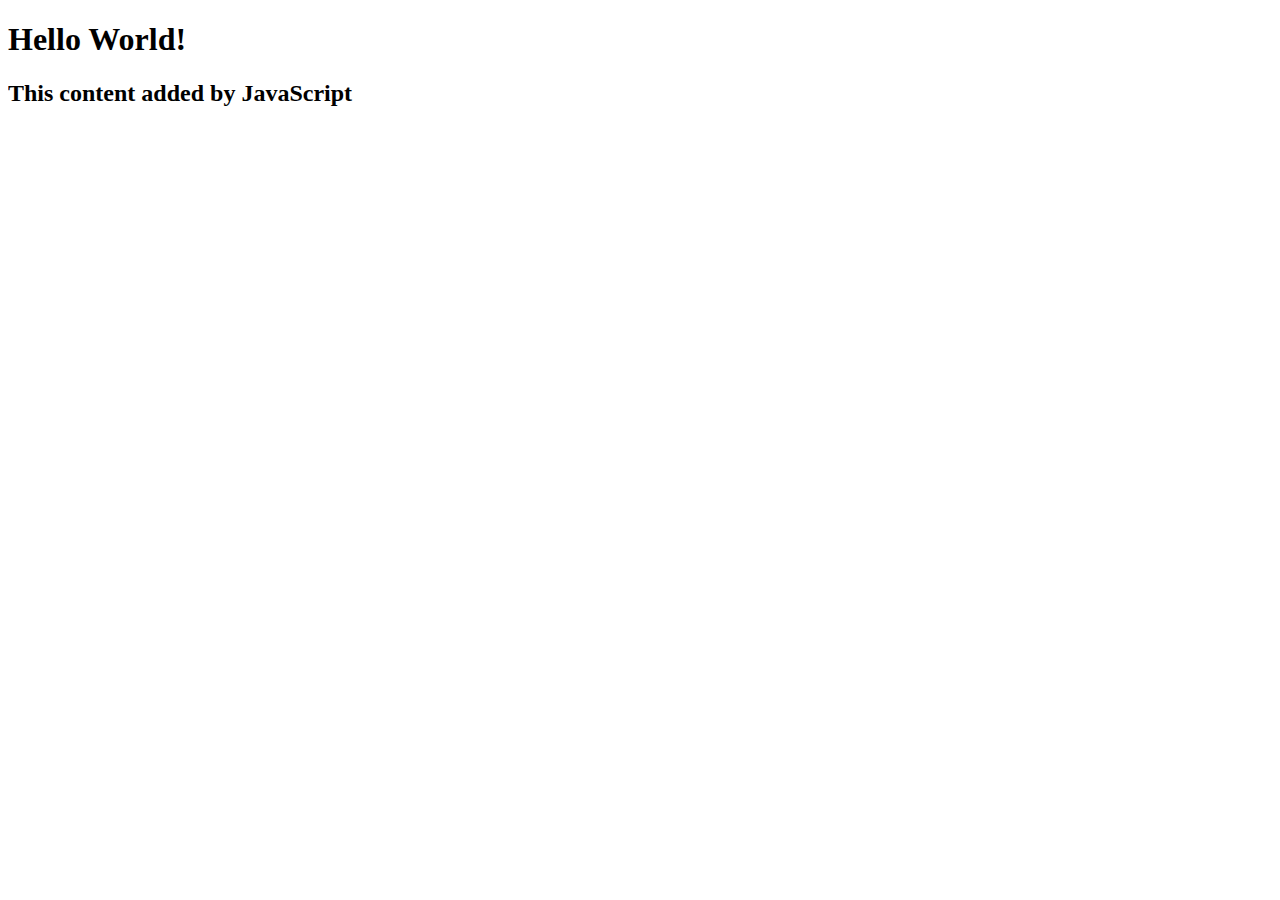
==== index.html @ 4717ba78 "Added script.js, connected to index.html" ====
<!DOCTYPE html>
<html lang ="en">
  <head>
    <link rel="stylesheet" href="style.css" />
    <title>My Website</title>
  </head>
  <body>
    <h1>Hello World!</h1>
    <script src="script.js"></script>
  </body>
</html>
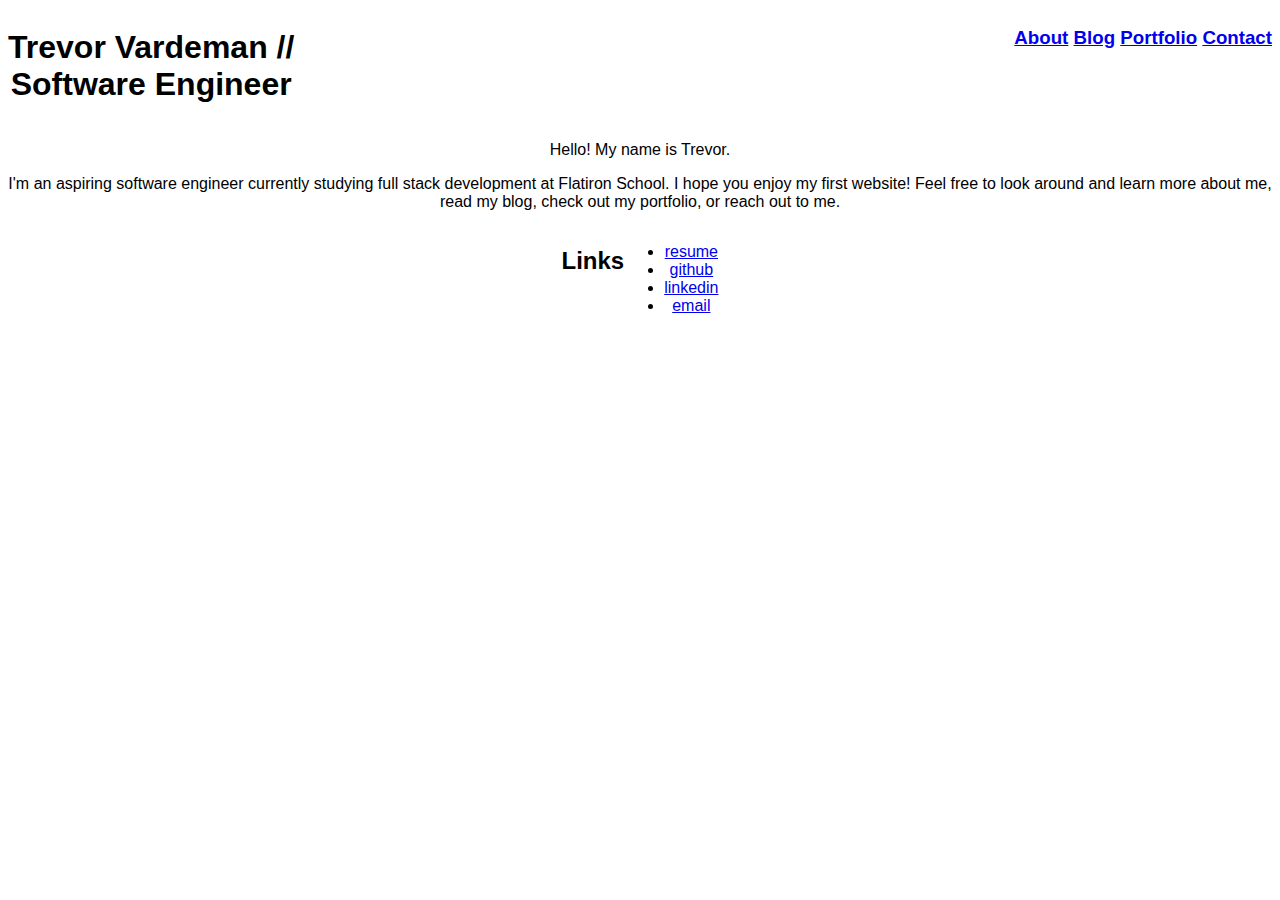
==== commit 287bf1c0: "Wrote About page and created blog" ====
--- a/index.html
+++ b/index.html
@@ -1,11 +1,36 @@
 <!DOCTYPE html>
 <html lang ="en">
   <head>
+    <meta charset="utf-8">
+    <meta name="author" content="Trevor Vardeman">
     <link rel="stylesheet" href="style.css" />
-    <title>My Website</title>
+    <title>Trevor Vardeman | Home</title>
   </head>
   <body>
-    <h1>Hello World!</h1>
-    <script src="script.js"></script>
+    <div class="upper_container">
+      <div class="top_left"><h1>Trevor Vardeman // <br>Software Engineer</h1></div>
+
+      <div class="top_right">
+        <h3><a href="about.html"> About</a> <a href="blog.html"> Blog</a> <a href="portfolio.html"> Portfolio</a> <a href="contact.html"> Contact</a></h3></div>
+    </div>
+
+    <div class="middle_container">
+      <p>Hello! My name is Trevor.</p>
+
+      <p>I'm an aspiring software engineer currently studying full stack development at Flatiron School. I hope you enjoy my first
+        website! Feel free to look around and learn more about me, read my blog, check out my portfolio, or reach out to me.</p>
+    </div>
+
+    <div class="lower_container">
+      <div class="links">
+        <h2>Links</h2>
+          <ul>
+            <li><a href="./trevor_vardeman_resume.pdf" target="_blank" rel="noopener noreferrer"> resume</a></li>
+            <li><a href="https://github.com/trevortx" target="_blank" rel="noopener noreferrer"> github</a></li>
+            <li><a href="https://www.linkedin.com/in/trevor-vardeman/" target="_blank" rel="noopener noreferrer"> linkedin</a></li>
+            <li><a href="mailto: trevortx@gmail.com" target="_blank" rel="noopener noreferrer"> email</a></li>
+          </ul>
+      </div>
+    </div>
   </body>
 </html>
--- a/style.css
+++ b/style.css
@@ -0,0 +1,30 @@
+* {
+  font-family: "Verdana", "Arial", "Helvetica", sans-serif;
+}
+
+head {
+  color: red;
+}
+
+.upper_container {
+  display: flex;
+  justify-content: space-between;
+}
+
+
+body {
+  height: 100%;
+  height: 100%;
+  background-position: center;
+  background-repeat: no-repeat;
+  background-size: cover;
+  text-align: center;
+  justify-content: center;
+  align-items: center;
+}
+
+.links {
+  display: flex;
+  text-align: center;
+  justify-content: center;
+}
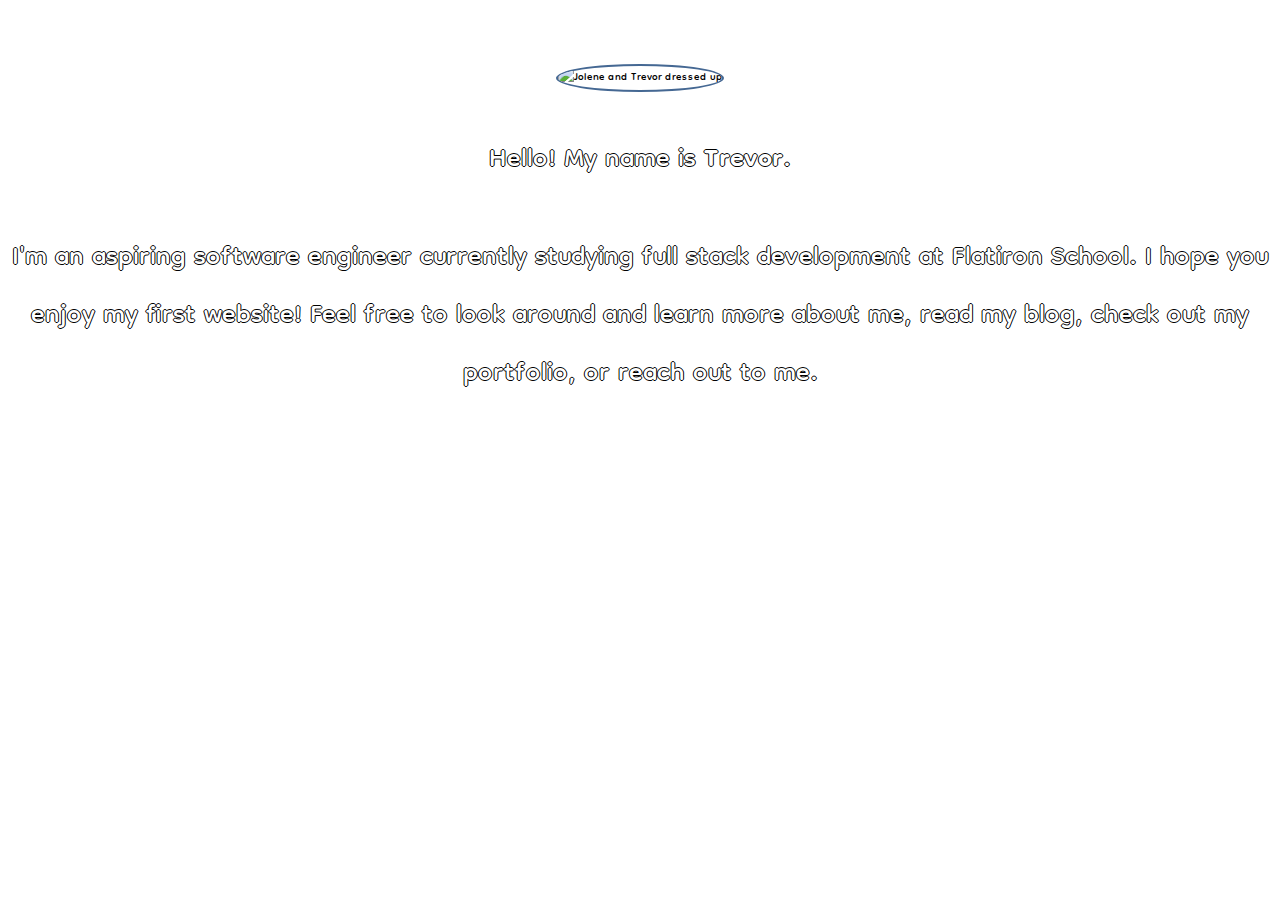
==== commit 831759e3: "Added favicon and removed flexbox for now" ====
--- a/index.html
+++ b/index.html
@@ -4,32 +4,45 @@
     <meta charset="utf-8">
     <meta name="author" content="Trevor Vardeman">
     <link rel="stylesheet" href="style.css" />
+    <link rel="preconnect" href="https://fonts.googleapis.com">
+    <link rel="preconnect" href="https://fonts.gstatic.com" crossorigin>
+    <link href="https://fonts.googleapis.com/css2?family=Dongle&display=swap" rel="stylesheet">
+    <link rel="apple-touch-icon" sizes="180x180" href="images/favicon/apple-touch-icon.png">
+    <link rel="icon" type="image/png" sizes="32x32" href="images/favicon/favicon-32x32.png">
+    <link rel="icon" type="image/png" sizes="16x16" href="images/favicon/favicon-16x16.png">
     <title>Trevor Vardeman | Home</title>
   </head>
+
   <body>
-    <div class="upper_container">
-      <div class="top_left"><h1>Trevor Vardeman // <br>Software Engineer</h1></div>
+    <div class="container">
+      <div class="upper_container">
+        <div class="top_nav">
+          <h3><a href="index.html"> HOME</a> <a href="about.html"> ABOUT</a> <a href="blog.html"> BLOG</a> <a href="portfolio.html"> PORTFOLIO</a> <a href="contact.html"> CONTACT</a></h3></div>
+      </div>
 
-      <div class="top_right">
-        <h3><a href="about.html"> About</a> <a href="blog.html"> Blog</a> <a href="portfolio.html"> Portfolio</a> <a href="contact.html"> Contact</a></h3></div>
-    </div>
+      <div class="middle_container">
+        <div class="middle_left_container">
+          <img src="images/jolene_and_trevor3.jpeg" alt="Jolene and Trevor dressed up">
+        </div>
 
-    <div class="middle_container">
-      <p>Hello! My name is Trevor.</p>
+        <div class="middle_right_container">
+          <div class="name">
+            <p>Hello! My name is <strong><style="color=blue">Trevor</style></strong>.</p>
+          </div>
+          <p>I'm an aspiring software engineer currently studying full stack development at Flatiron School. I hope you enjoy my first
+            website! Feel free to look around and learn more about me, read my blog, check out my portfolio, or reach out to me.</p>
+        </div>
+      </div>
 
-      <p>I'm an aspiring software engineer currently studying full stack development at Flatiron School. I hope you enjoy my first
-        website! Feel free to look around and learn more about me, read my blog, check out my portfolio, or reach out to me.</p>
-    </div>
-
-    <div class="lower_container">
-      <div class="links">
-        <h2>Links</h2>
+      <div class="lower_container">
+        <div class="links">
           <ul>
-            <li><a href="./trevor_vardeman_resume.pdf" target="_blank" rel="noopener noreferrer"> resume</a></li>
-            <li><a href="https://github.com/trevortx" target="_blank" rel="noopener noreferrer"> github</a></li>
-            <li><a href="https://www.linkedin.com/in/trevor-vardeman/" target="_blank" rel="noopener noreferrer"> linkedin</a></li>
-            <li><a href="mailto: trevortx@gmail.com" target="_blank" rel="noopener noreferrer"> email</a></li>
+            <li><a href="https://github.com/trevortx" target="_blank" rel="noopener noreferrer"> GITHUB</a></li>
+            <li><a href="https://dev.to/trevortx" target="_blank" rel="noopener noreferrer"> BLOG</a></li>
+            <li><a href="https://www.linkedin.com/in/trevor-vardeman/" target="_blank" rel="noopener noreferrer"> LINKEDIN</a></li>
+            <li><a href="mailto: trevortx@gmail.com" target="_blank" rel="noopener noreferrer"> EMAIL</a></li>
           </ul>
+        </div>
       </div>
     </div>
   </body>
--- a/style.css
+++ b/style.css
@@ -1,30 +1,56 @@
 * {
-  font-family: "Verdana", "Arial", "Helvetica", sans-serif;
+  font-family: "Dongle", "Verdana", "Arial", "Helvetica", sans-serif;
 }
 
-head {
-  color: red;
+body {
+  background-image: url("images/pexels-felix-mittermeier-4644812.jpg");
+  background-repeat: no-repeat;
+  background-attachment: fixed;
+  background-size: cover;
+  text-align: center;
 }
 
-.upper_container {
-  display: flex;
-  justify-content: space-between;
+img{
+  border-radius: 50%;
+  border: 2px solid #456893;
+  width: 300px;
+  height: auto;
 }
 
+p {
+  color: white;
+  font-size: 40px;
+  text-shadow: -1px 0 black, 0 1px black, 1px 0 black, 0 -1px black;
+}
 
-body {
-  height: 100%;
-  height: 100%;
-  background-position: center;
-  background-repeat: no-repeat;
-  background-size: cover;
-  text-align: center;
-  justify-content: center;
-  align-items: center;
+ul {
+  list-style-type: none;
+}
+
+a {
+  color: white;
+}
+
+a:visited {
+text-decoration: none;
+  color: blue;
+}
+
+a:hover {
+  text-decoration: none;
+  color: orange;
+}
+
+a:focus {
+  text-decoration: none;
+  color: purple;
+}
+
+a:hover, a:active {
+  text-decoration: none;
+  color: orange;
 }
 
 .links {
-  display: flex;
   text-align: center;
-  justify-content: center;
 }
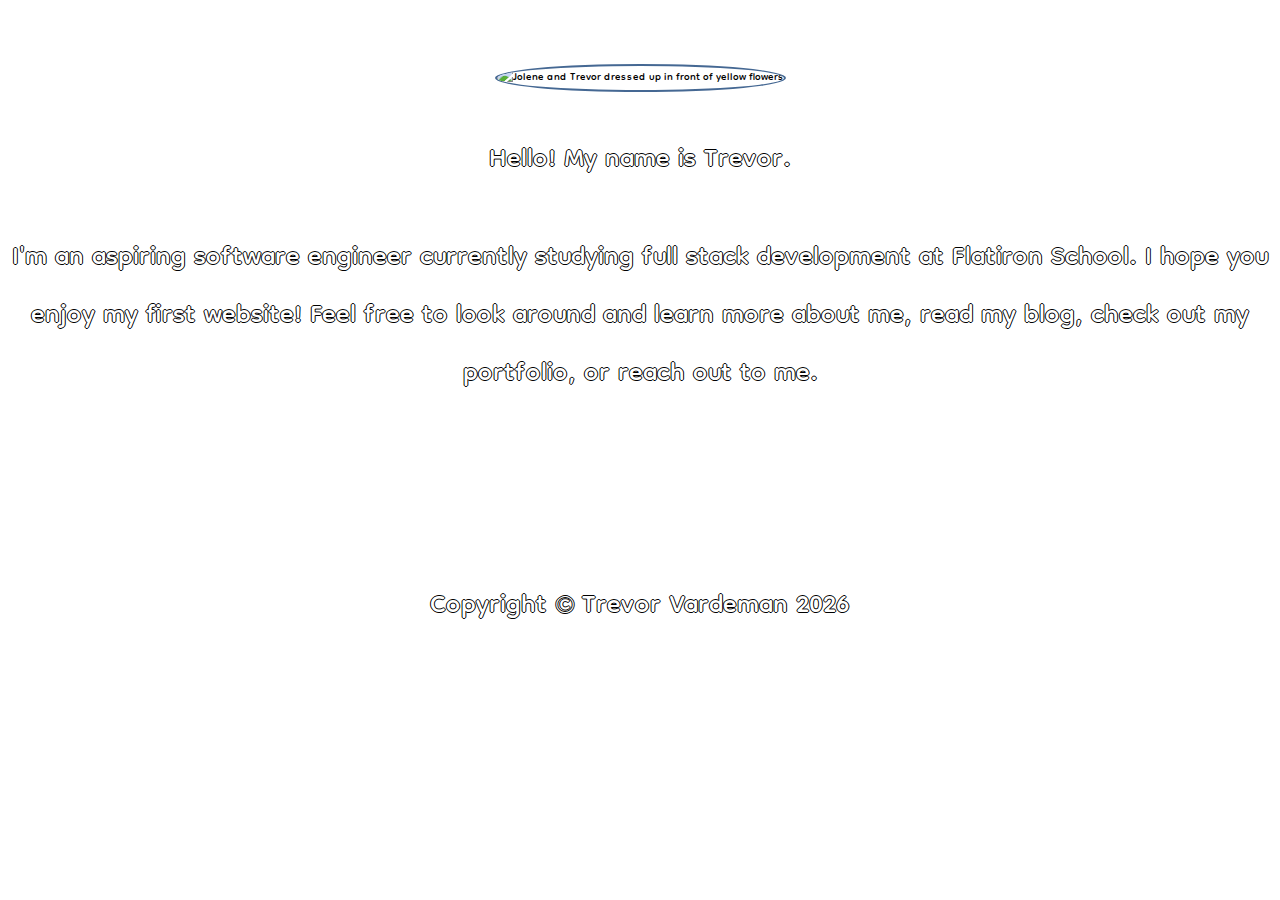
==== commit 679c2b27: "Minor corrections" ====
--- a/index.html
+++ b/index.html
@@ -1,49 +1,58 @@
 <!DOCTYPE html>
-<html lang ="en">
+<html lang="en">
+
   <head>
     <meta charset="utf-8">
+    <meta name="viewport" content="width=device-width, initial-scale=1.0">
+    <meta http-equiv="X-UA-Compatible" content="ie=edge">
     <meta name="author" content="Trevor Vardeman">
     <link rel="stylesheet" href="style.css" />
     <link rel="preconnect" href="https://fonts.googleapis.com">
     <link rel="preconnect" href="https://fonts.gstatic.com" crossorigin>
-    <link href="https://fonts.googleapis.com/css2?family=Dongle&display=swap" rel="stylesheet">
+    <link href="https://fonts.googleapis.com/css2?family=Dongle&family=Roboto:wght@100&display=swap" rel="stylesheet">
     <link rel="apple-touch-icon" sizes="180x180" href="images/favicon/apple-touch-icon.png">
     <link rel="icon" type="image/png" sizes="32x32" href="images/favicon/favicon-32x32.png">
     <link rel="icon" type="image/png" sizes="16x16" href="images/favicon/favicon-16x16.png">
+    <link rel="stylesheet" href="https://cdnjs.cloudflare.com/ajax/libs/animate.css/4.1.1/animate.min.css" />
     <title>Trevor Vardeman | Home</title>
   </head>
 
   <body>
-    <div class="container">
-      <div class="upper_container">
-        <div class="top_nav">
-          <h3><a href="index.html"> HOME</a> <a href="about.html"> ABOUT</a> <a href="blog.html"> BLOG</a> <a href="portfolio.html"> PORTFOLIO</a> <a href="contact.html"> CONTACT</a></h3></div>
+    <div id="container">
+      <div id="header">
+        <h3 class="top_nav">
+          <a id="here" href="index.html"> home.</a>
+          <a href="about.html"> about.</a>
+          <a href="blog.html"> blog.</a>
+          <a href="portfolio.html"> portfolio.</a>
+          <a href="contact.html"> contact.</a>
+        </h3>
       </div>
 
-      <div class="middle_container">
-        <div class="middle_left_container">
-          <img src="images/jolene_and_trevor3.jpeg" alt="Jolene and Trevor dressed up">
+      <div id="body">
+        <img src="images/jolene_and_trevor3.jpeg" alt="Jolene and Trevor dressed up in front of yellow flowers">
+
+        <div class="name">
+          <p>Hello! My name is <span>Trevor</span>.</p>
         </div>
 
-        <div class="middle_right_container">
-          <div class="name">
-            <p>Hello! My name is <strong><style="color=blue">Trevor</style></strong>.</p>
-          </div>
+        <div class="intro">
           <p>I'm an aspiring software engineer currently studying full stack development at Flatiron School. I hope you enjoy my first
             website! Feel free to look around and learn more about me, read my blog, check out my portfolio, or reach out to me.</p>
         </div>
+        <br><br>
       </div>
 
-      <div class="lower_container">
-        <div class="links">
-          <ul>
-            <li><a href="https://github.com/trevortx" target="_blank" rel="noopener noreferrer"> GITHUB</a></li>
-            <li><a href="https://dev.to/trevortx" target="_blank" rel="noopener noreferrer"> BLOG</a></li>
-            <li><a href="https://www.linkedin.com/in/trevor-vardeman/" target="_blank" rel="noopener noreferrer"> LINKEDIN</a></li>
-            <li><a href="mailto: trevortx@gmail.com" target="_blank" rel="noopener noreferrer"> EMAIL</a></li>
-          </ul>
-        </div>
+      <div id="footer">
+        <h3 class="bottom_nav">
+          <a href="https://github.com/trevortx" target="_blank" rel="noopener noreferrer"> github.</a>
+          <a href="https://dev.to/trevortx" target="_blank" rel="noopener noreferrer"> blog.</a>
+          <a href="https://www.linkedin.com/in/trevor-vardeman/" target="_blank" rel="noopener noreferrer"> linkedin.</a>
+          <a href="mailto: trevortx@gmail.com" target="_blank" rel="noopener noreferrer"> email.</a>
+        </h3>
+        <p>Copyright &copy; Trevor Vardeman <script>document.write(new Date().getFullYear())</script></p>
       </div>
     </div>
   </body>
+
 </html>
